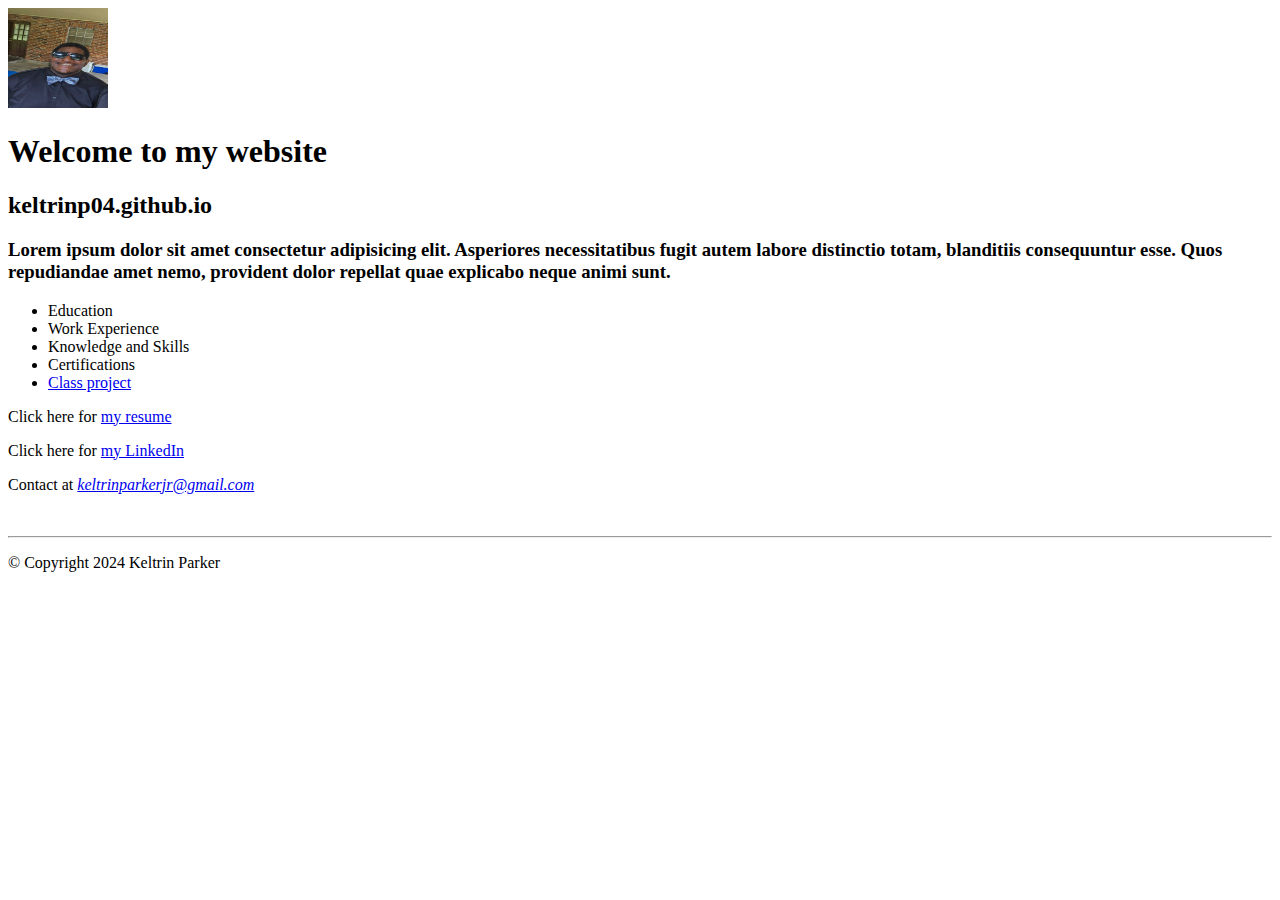
==== index.html @ 4e920802 "m" ====
<!DOCTYPE html>
<html lang="en">
<head>
    <meta charset="UTF-8">
    <meta name="viewport" content="width=device-width, initial-scale=1.0">
    <meta name="description" content="Keltrin Parker's personal website">
    <meta name="keywords" content="kampool,wipawayangkool, shsu, mis, professor">
    
    <title>Document</title>
    <link rel="stylesheet" href="styles/main1.css">
</head>
<body>
        <header>
            <img src="images/20240601_101557.jpg" alt="keltrin's image" height="100" width="100">
            <h1 class="shadow">Welcome to my website</h1>
            <h2 class="shadow">keltrinp04.github.io</h2>
        </header>
        <main>
            <h3>Lorem ipsum dolor sit amet consectetur adipisicing elit. Asperiores necessitatibus fugit autem labore distinctio totam, blanditiis consequuntur esse. Quos repudiandae amet nemo, provident dolor repellat quae explicabo neque animi sunt.</h3>
                <nav>
                <ul id="list">
                    <li>Education</li>
                    <li>Work Experience</li>
                    <li>Knowledge and Skills</li>
                    <li>Certifications</li>
                    <li><a href="#">Class project</a></li>
                </ul>
            </nav>
            <p>Click here for <a href="files/Resume   (2).pdf">my resume</a></p>
            <p>Click here for <a href="https://www.linkedin.com" target="_blank">my LinkedIn</a></p>
            <p>Contact  at <em><a href="mailto:keltrinparkerjr@gmail.com">keltrinparkerjr@gmail.com</a></em></p>
            <br>
            <hr>
        </main>
        <footer class="copyright">
            <p>&copy; Copyright 2024 Keltrin Parker</p>
        </footer>

</body>
</html>
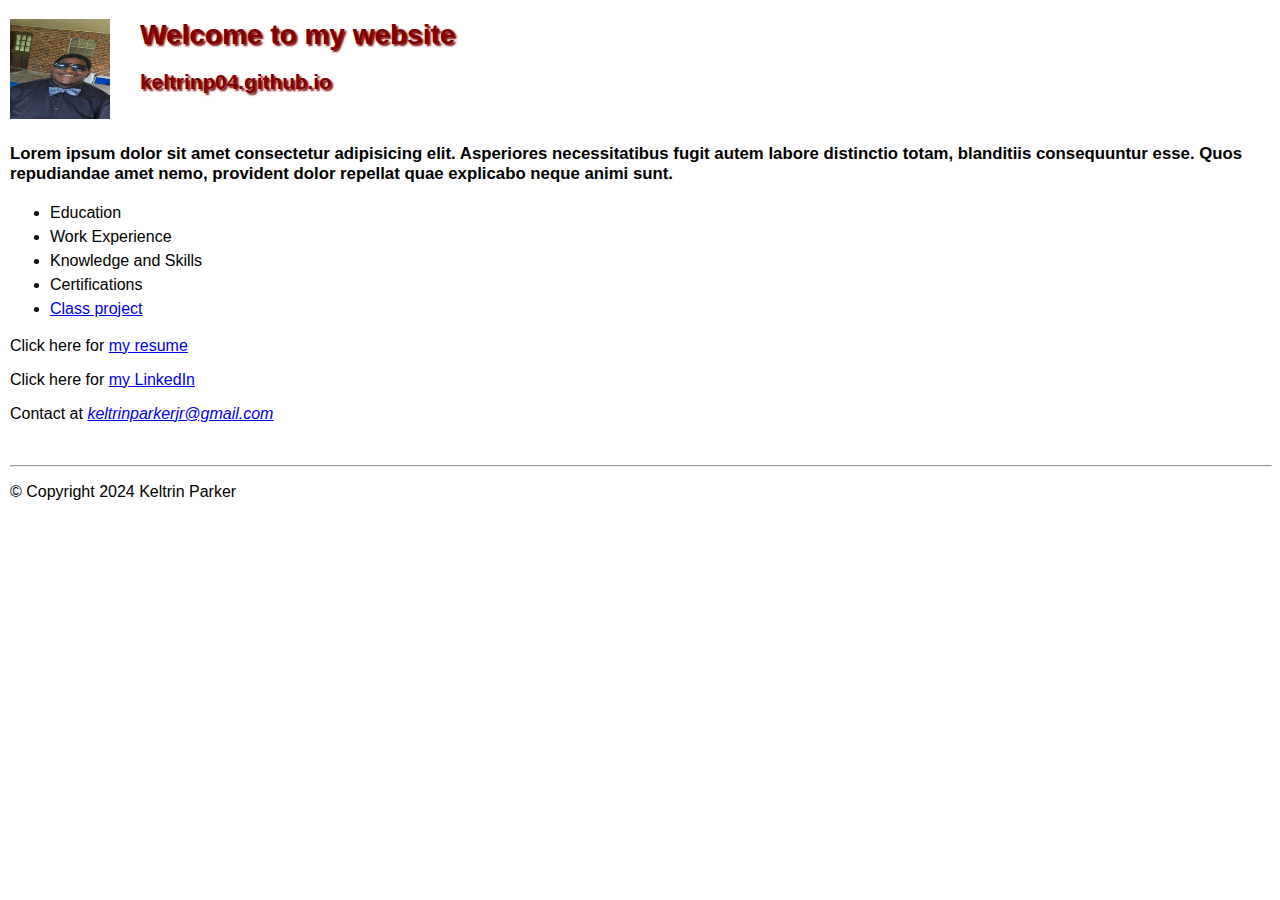
==== commit afc3eb56: "s" ====
--- a/index.html
+++ b/index.html
@@ -26,9 +26,11 @@
                     <li><a href="#">Class project</a></li>
                 </ul>
             </nav>
-            <p>Click here for <a href="files/Resume   (2).pdf">my resume</a></p>
-            <p>Click here for <a href="https://www.linkedin.com" target="_blank">my LinkedIn</a></p>
-            <p>Contact  at <em><a href="mailto:keltrinparkerjr@gmail.com">keltrinparkerjr@gmail.com</a></em></p>
+            <div class="contact">
+                <p>Click here for <a href="files/Resume   (2).pdf">my resume</a></p>
+                <p>Click here for <a href="https://www.linkedin.com" target="_blank">my LinkedIn</a></p>
+                <p>Contact  at <em><a href="mailto:keltrinparkerjr@gmail.com">keltrinparkerjr@gmail.com</a></em></p>
+            </div>
             <br>
             <hr>
         </main>
--- a/styles/main1.css
+++ b/styles/main1.css
@@ -0,0 +1,39 @@
+body {
+    font-family: Arial, Helvetica, sans-serif;
+    font-size: 100%;
+    margin-left: 10px;
+}
+a:focus, a:hover {
+    font-style: italic;
+    color:orangered;
+}
+header h1{
+    font-size: 175%;
+    color: maroon;
+    text-indent: 30px;
+}
+header h2 {
+    font-size: 130%; 
+    color: #800000;
+    text-indent: 30px;
+}
+header img {
+    float: left;
+}
+.shadow {
+    text-shadow: 2px 2px 2px rgb(128, 0, 0);
+}
+main {
+    clear: left;
+}
+main h3 {
+    margin-top: 3em;
+    font-size: 105%;
+}
+#list {
+    line-height: 1.5em;
+}
+footer p.copyright {
+    text-align: center;
+    font-size: 80%;
+}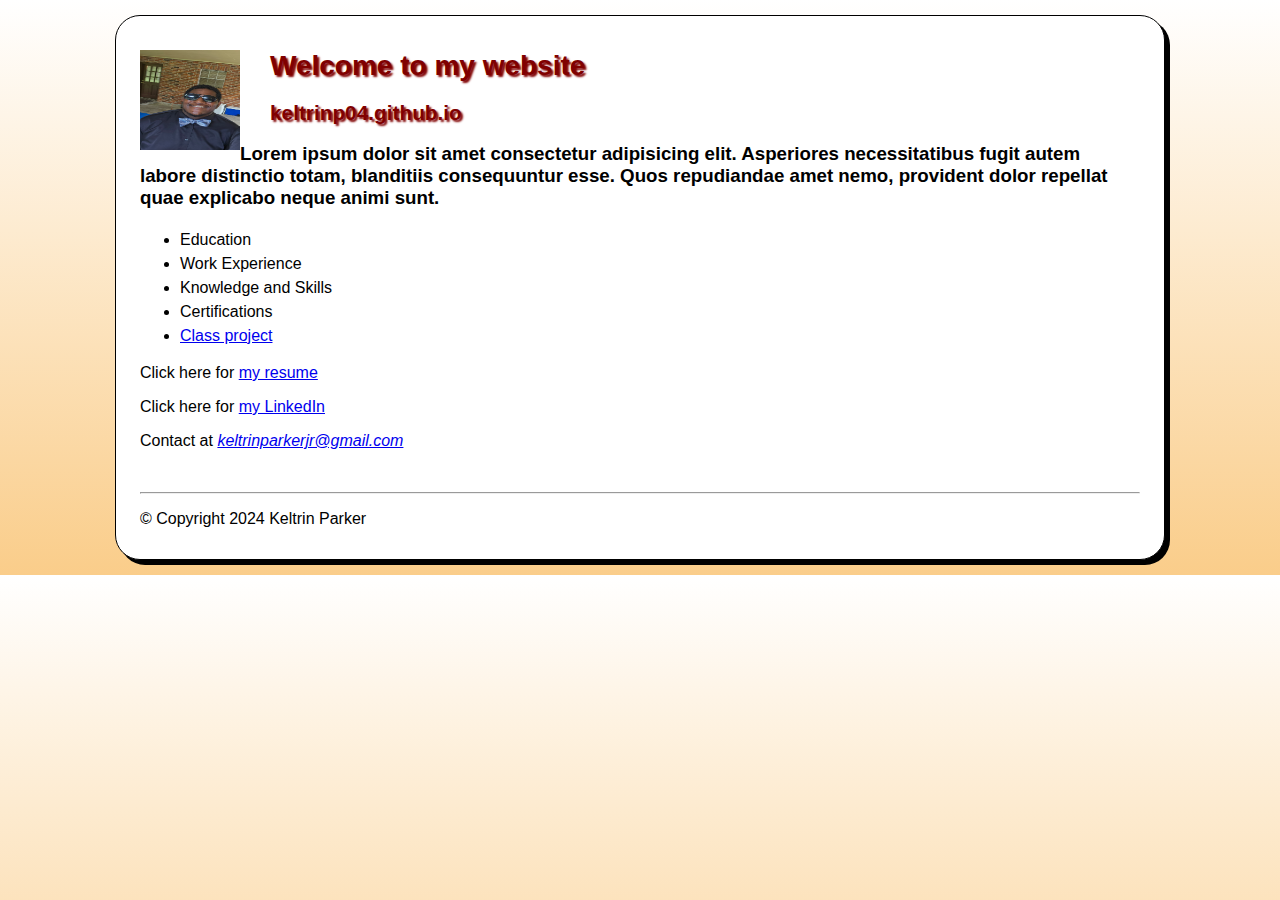
==== commit 4bfa95a6: "mn" ====
--- a/index.html
+++ b/index.html
@@ -5,8 +5,7 @@
     <meta name="viewport" content="width=device-width, initial-scale=1.0">
     <meta name="description" content="Keltrin Parker's personal website">
     <meta name="keywords" content="kampool,wipawayangkool, shsu, mis, professor">
-    
-    <title>Document</title>
+    <title>Keltrin Parker Project</title>
     <link rel="stylesheet" href="styles/main1.css">
 </head>
 <body>
@@ -15,9 +14,10 @@
             <h1 class="shadow">Welcome to my website</h1>
             <h2 class="shadow">keltrinp04.github.io</h2>
         </header>
-        <main>
+        <article>
             <h3>Lorem ipsum dolor sit amet consectetur adipisicing elit. Asperiores necessitatibus fugit autem labore distinctio totam, blanditiis consequuntur esse. Quos repudiandae amet nemo, provident dolor repellat quae explicabo neque animi sunt.</h3>
-                <nav>
+        </article>
+         <nav>
                 <ul id="list">
                     <li>Education</li>
                     <li>Work Experience</li>
--- a/styles/main1.css
+++ b/styles/main1.css
@@ -1,7 +1,20 @@
+html {
+    background-image: linear-gradient(to bottom, white 0%, #facd8a 100%);
+}
 body {
     font-family: Arial, Helvetica, sans-serif;
     font-size: 100%;
-    margin-left: 10px;
+    width: 1000px;
+    background-color: white;
+    margin: 15px auto;
+    padding: 15px 1.5em;
+    border: 1px solid black;
+    border-radius: 25px;
+    box-shadow: 5px 5px 0 0;
+    background-image: url(files.image.jpg);
+    background-repeat: repeat-y;
+    background-position: right;
+    background-attachment: fixed;
 }
 a:focus, a:hover {
     font-style: italic;
@@ -27,8 +40,26 @@
     clear: left;
 }
 main h3 {
-    margin-top: 3em;
+    margin: 3em 2em 1.5em;
+    border: 5px double blue;
+    border-radius: 20px;
+    box-shadow: 3px 3px 4px 4px red;
+    padding: 1em;
     font-size: 105%;
+}
+main nav {
+margin: 1.5em 2em 1.5em;
+border: 5px dashed blue;   
+border-radius: 20px;       
+box-shadow: 3px 3px 4px 4px red; 
+padding: 0.5em;         
+}
+main div.contact{
+margin: 1.5em 2em 0em;
+border: 5px dotted style blue;
+border-radius: 20px;
+box-shadow: 3px 3px 4px 4px red;
+padding: 1em;
 }
 #list {
     line-height: 1.5em;
@@ -36,4 +67,4 @@
 footer p.copyright {
     text-align: center;
     font-size: 80%;
-}+}
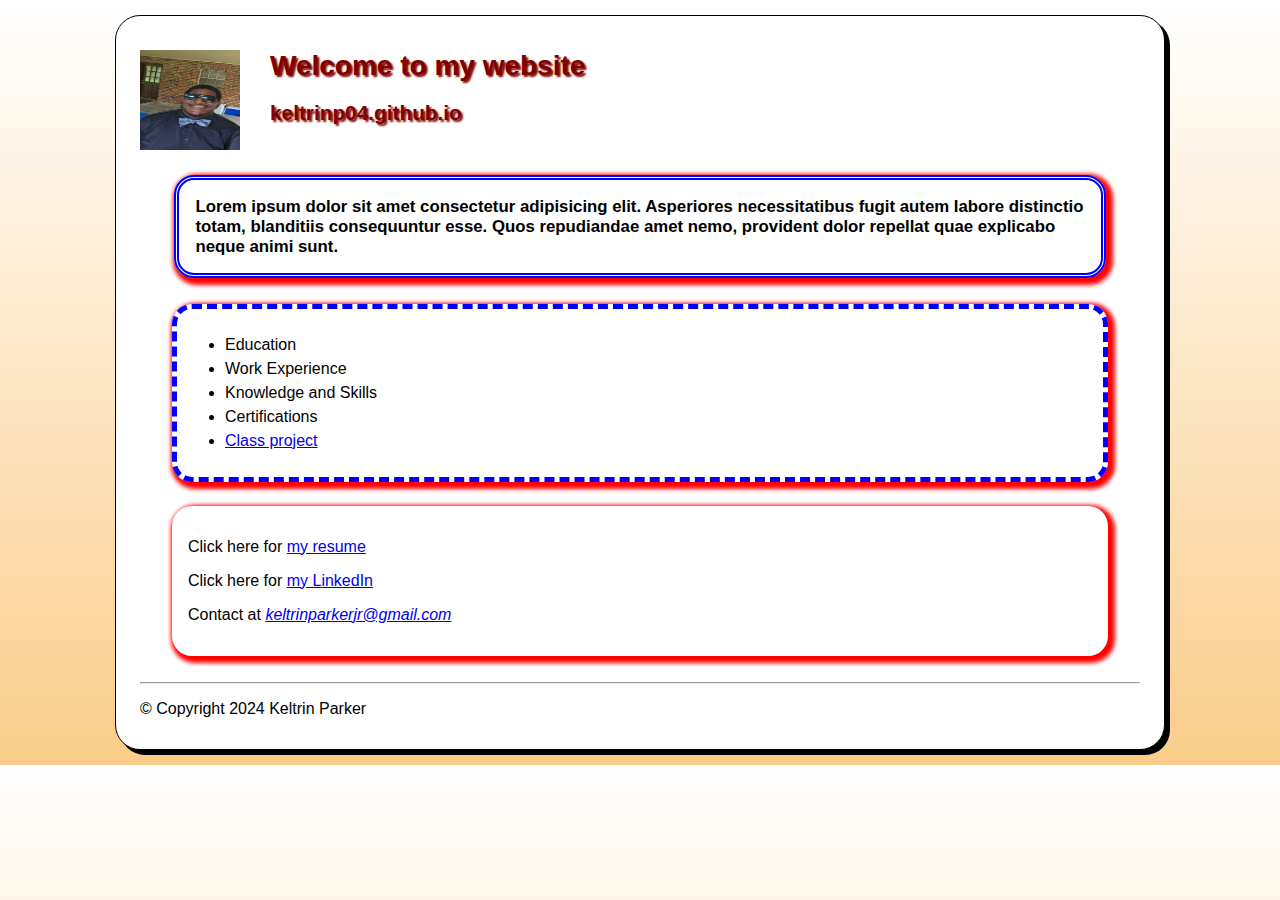
==== commit 0504c985: "nm" ====
--- a/index.html
+++ b/index.html
@@ -14,9 +14,8 @@
             <h1 class="shadow">Welcome to my website</h1>
             <h2 class="shadow">keltrinp04.github.io</h2>
         </header>
-        <article>
+        <main>
             <h3>Lorem ipsum dolor sit amet consectetur adipisicing elit. Asperiores necessitatibus fugit autem labore distinctio totam, blanditiis consequuntur esse. Quos repudiandae amet nemo, provident dolor repellat quae explicabo neque animi sunt.</h3>
-        </article>
          <nav>
                 <ul id="list">
                     <li>Education</li>
@@ -31,9 +30,9 @@
                 <p>Click here for <a href="https://www.linkedin.com" target="_blank">my LinkedIn</a></p>
                 <p>Contact  at <em><a href="mailto:keltrinparkerjr@gmail.com">keltrinparkerjr@gmail.com</a></em></p>
             </div>
+        </main>
             <br>
             <hr>
-        </main>
         <footer class="copyright">
             <p>&copy; Copyright 2024 Keltrin Parker</p>
         </footer>
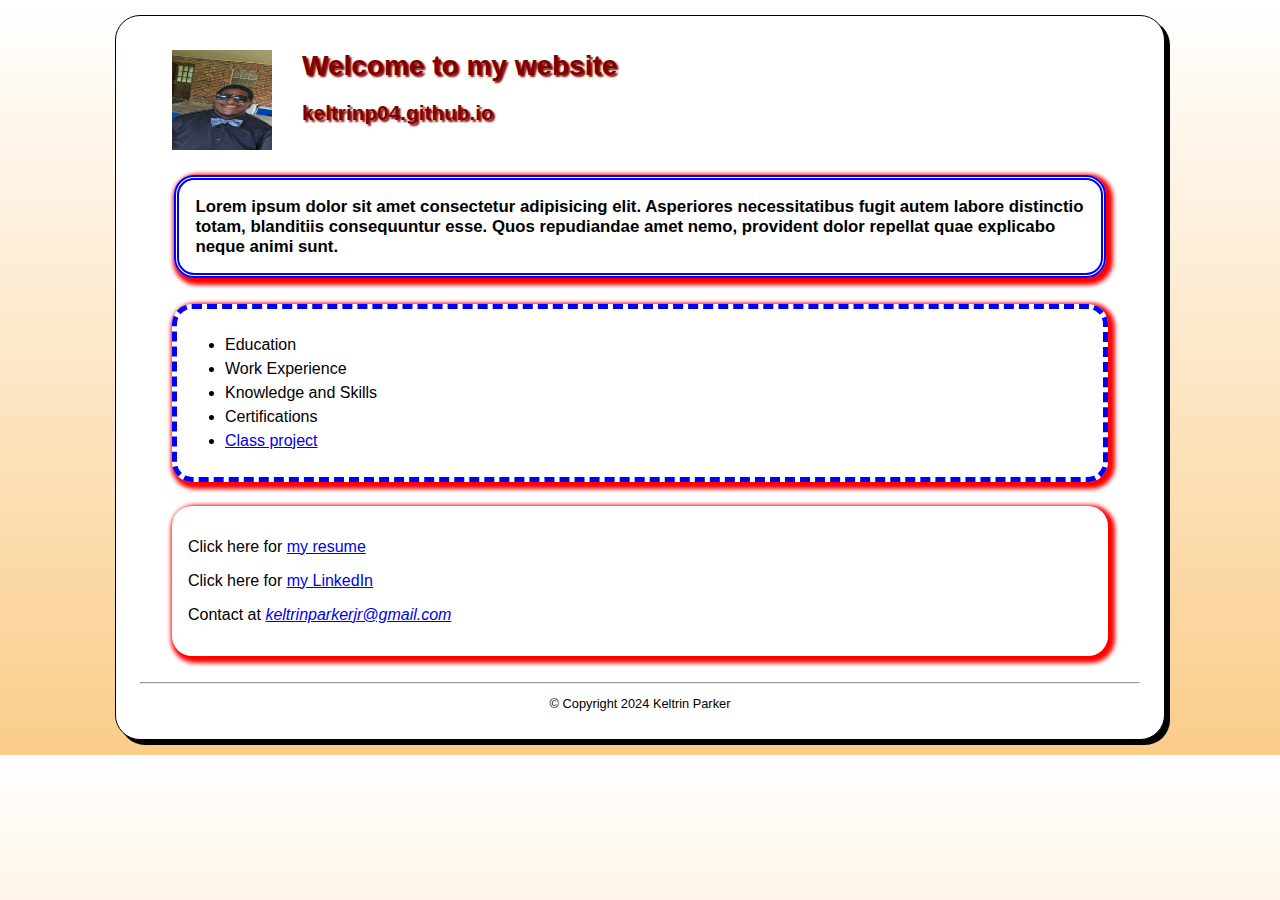
==== commit a3b31c80: "n" ====
--- a/index.html
+++ b/index.html
@@ -33,8 +33,8 @@
         </main>
             <br>
             <hr>
-        <footer class="copyright">
-            <p>&copy; Copyright 2024 Keltrin Parker</p>
+        <footer>
+            <p class="copyright">&copy; Copyright 2024 Keltrin Parker</p>
         </footer>
 
 </body>
--- a/styles/main1.css
+++ b/styles/main1.css
@@ -32,6 +32,7 @@
 }
 header img {
     float: left;
+    margin-left: 2em;
 }
 .shadow {
     text-shadow: 2px 2px 2px rgb(128, 0, 0);
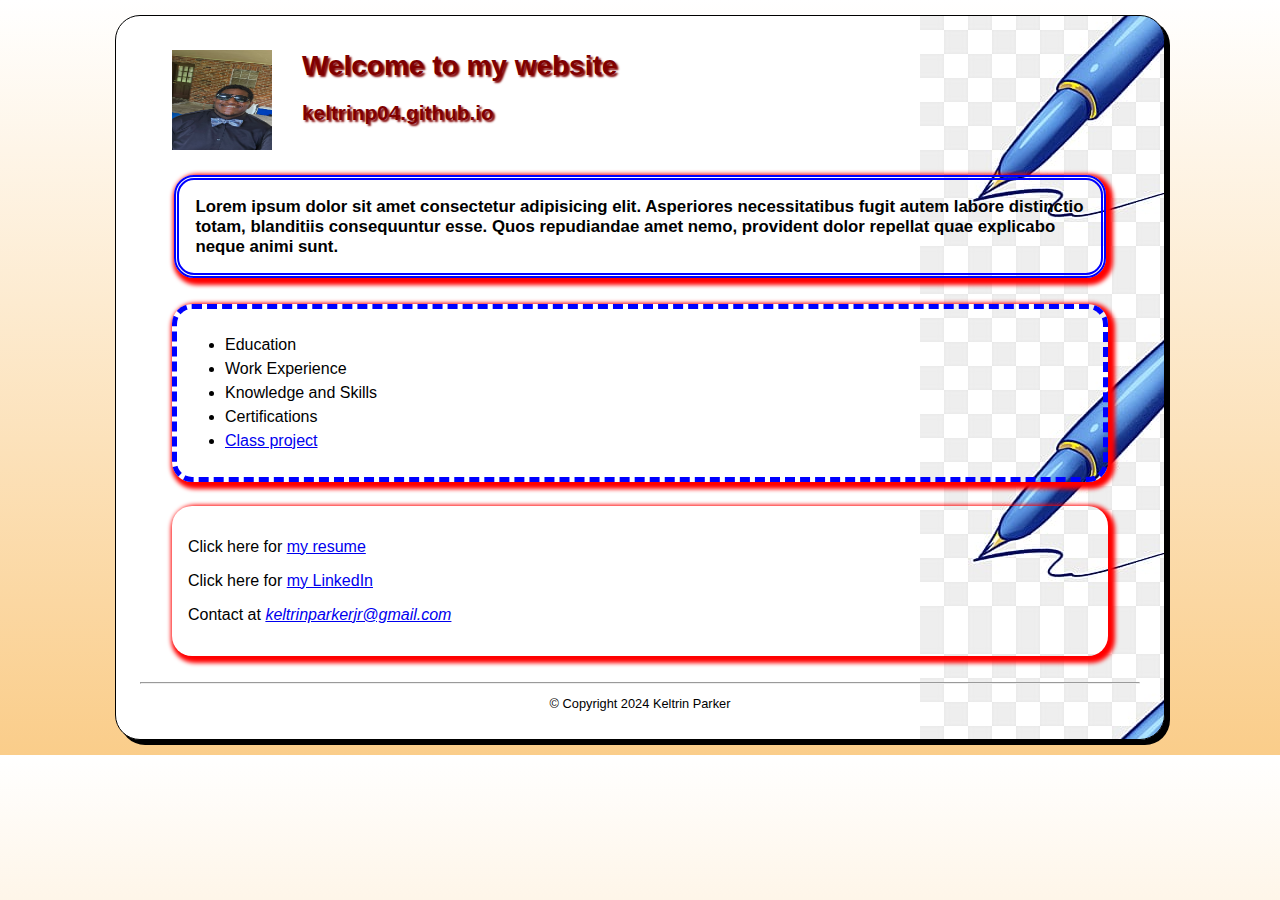
==== commit 4bfa239c: "nm" ====
--- a/index.html
+++ b/index.html
@@ -26,7 +26,7 @@
                 </ul>
             </nav>
             <div class="contact">
-                <p>Click here for <a href="files/Resume   (2).pdf">my resume</a></p>
+                <p>Click here for <a href="files/Resume   (4).pdf">my resume</a></p>
                 <p>Click here for <a href="https://www.linkedin.com" target="_blank">my LinkedIn</a></p>
                 <p>Contact  at <em><a href="mailto:keltrinparkerjr@gmail.com">keltrinparkerjr@gmail.com</a></em></p>
             </div>
--- a/styles/main1.css
+++ b/styles/main1.css
@@ -11,7 +11,7 @@
     border: 1px solid black;
     border-radius: 25px;
     box-shadow: 5px 5px 0 0;
-    background-image: url(files.image.jpg);
+    background-image: url("../images/image.jpg");
     background-repeat: repeat-y;
     background-position: right;
     background-attachment: fixed;
